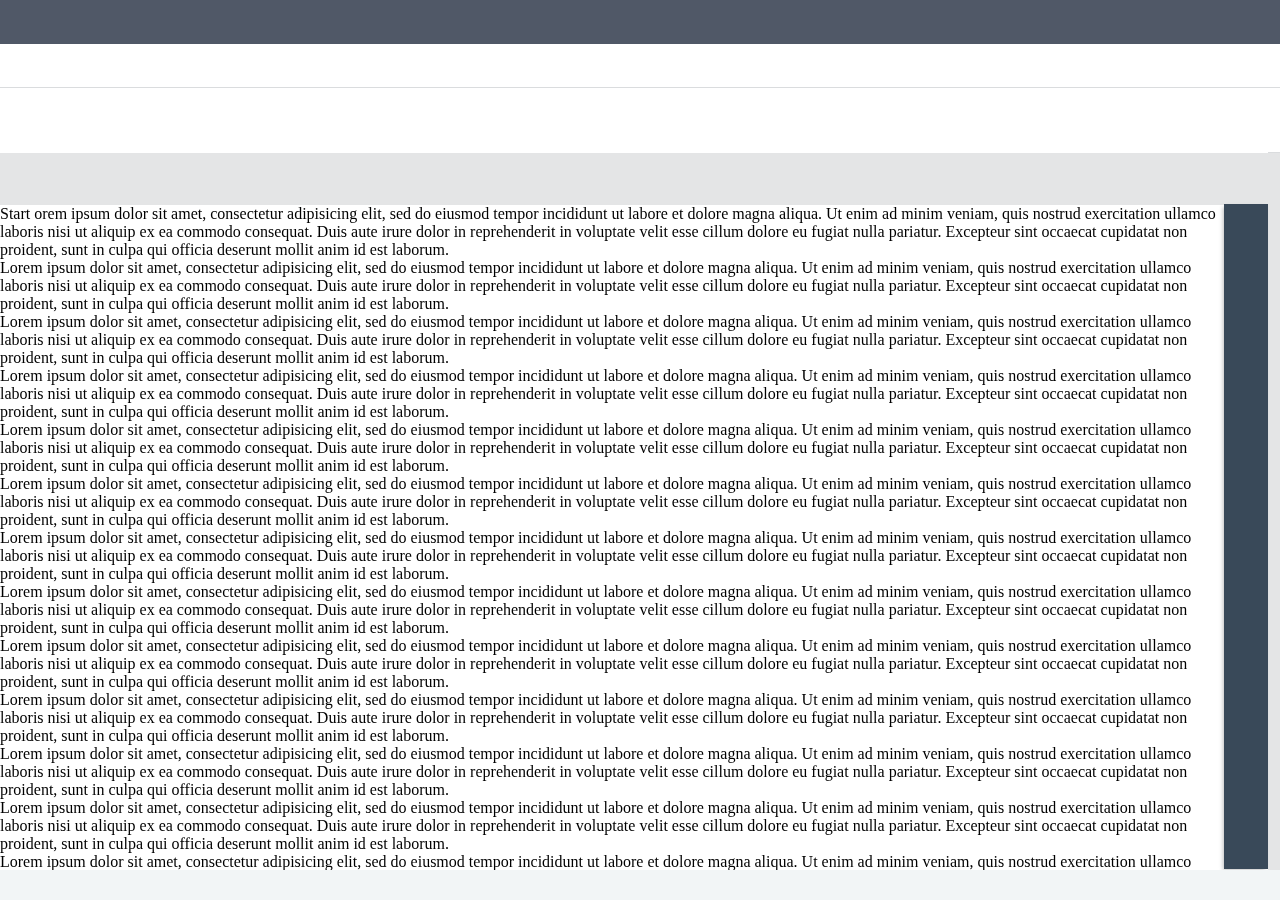
==== index.html @ 8e74d75f "Rename adsmanager.html to index.html" ====
<!DOCTYPE html>
<html lang="en">
<head>
  <meta charset="UTF-8">
  <meta name="viewport" content="width=device-width, initial-scale=1.0">
  <meta http-equiv="X-UA-Compatible" content="ie=edge">
  <title>Document</title>
  <link rel="stylesheet" href="./css/adsmanager.css">
</head>
<body>
  <!-- header 영역-->
  <div class="header">
    <div class="header-wrapper">
    </div>
  </div>
  <div class="header-block">
  </div>

  <!-- content - camaign 영역 -->
  <div class="content">
    <div class="campaign">

      <!-- campaign-header 영역 - fixed 됨 -->

      <div class="campaign-header-block">
        <!-- 여기서부터 fixed - 띄워짐 -->
        <div class="campaign-account-header">
          <div class="campaign-account-cta">
          </div>
          <div class="campaign-account-info">
          </div>
          <div class="campaign-account-menu">
          </div>
        </div>

      </div>


      <!-- scroll-bar가 나타나는 오른쪽 끝 세로로 긴 박스 영역 -->
      <div class="campaign-scroll-bg">
        <div class="campaign-scroll-bg-1"></div>
        <div class="campaign-scroll-bg-2"></div>
        <div class="campaign-scroll-bg-3"></div>
      </div>
      <!-- campaign-slide를 펼칠 수 있는 button들이 존재하는 박스 영역 -->
      <div class="campaign-slide-bg"></div>

      <!-- campaign-manage 영역 - scroll down data 담김 -->
      <div class="campaign-manage">
        <div class="campaign-manage-wrapper">
          <div class="campaign-manage-inner-top-block"></div>


          <p>Start orem ipsum dolor sit amet, consectetur adipisicing elit, sed do eiusmod tempor incididunt ut labore et dolore magna aliqua. Ut enim ad minim veniam, quis nostrud exercitation ullamco laboris nisi ut aliquip ex ea commodo consequat. Duis aute irure dolor in reprehenderit in voluptate velit esse cillum dolore eu fugiat nulla pariatur. Excepteur sint occaecat cupidatat non proident, sunt in culpa qui officia deserunt mollit anim id est laborum.</p>
          <p>Lorem ipsum dolor sit amet, consectetur adipisicing elit, sed do eiusmod tempor incididunt ut labore et dolore magna aliqua. Ut enim ad minim veniam, quis nostrud exercitation ullamco laboris nisi ut aliquip ex ea commodo consequat. Duis aute irure dolor in reprehenderit in voluptate velit esse cillum dolore eu fugiat nulla pariatur. Excepteur sint occaecat cupidatat non proident, sunt in culpa qui officia deserunt mollit anim id est laborum.</p>
          <p>Lorem ipsum dolor sit amet, consectetur adipisicing elit, sed do eiusmod tempor incididunt ut labore et dolore magna aliqua. Ut enim ad minim veniam, quis nostrud exercitation ullamco laboris nisi ut aliquip ex ea commodo consequat. Duis aute irure dolor in reprehenderit in voluptate velit esse cillum dolore eu fugiat nulla pariatur. Excepteur sint occaecat cupidatat non proident, sunt in culpa qui officia deserunt mollit anim id est laborum.</p>
          Lorem ipsum dolor sit amet, consectetur adipisicing elit, sed do eiusmod tempor incididunt ut labore et dolore magna aliqua. Ut enim ad minim veniam, quis nostrud exercitation ullamco laboris nisi ut aliquip ex ea commodo consequat. Duis aute irure dolor in reprehenderit in voluptate velit esse cillum dolore eu fugiat nulla pariatur. Excepteur sint occaecat cupidatat non proident, sunt in culpa qui officia deserunt mollit anim id est laborum.</p>
          <p>Lorem ipsum dolor sit amet, consectetur adipisicing elit, sed do eiusmod tempor incididunt ut labore et dolore magna aliqua. Ut enim ad minim veniam, quis nostrud exercitation ullamco laboris nisi ut aliquip ex ea commodo consequat. Duis aute irure dolor in reprehenderit in voluptate velit esse cillum dolore eu fugiat nulla pariatur. Excepteur sint occaecat cupidatat non proident, sunt in culpa qui officia deserunt mollit anim id est laborum.</p>
          <p>Lorem ipsum dolor sit amet, consectetur adipisicing elit, sed do eiusmod tempor incididunt ut labore et dolore magna aliqua. Ut enim ad minim veniam, quis nostrud exercitation ullamco laboris nisi ut aliquip ex ea commodo consequat. Duis aute irure dolor in reprehenderit in voluptate velit esse cillum dolore eu fugiat nulla pariatur. Excepteur sint occaecat cupidatat non proident, sunt in culpa qui officia deserunt mollit anim id est laborum.</p>
          <p>Lorem ipsum dolor sit amet, consectetur adipisicing elit, sed do eiusmod tempor incididunt ut labore et dolore magna aliqua. Ut enim ad minim veniam, quis nostrud exercitation ullamco laboris nisi ut aliquip ex ea commodo consequat. Duis aute irure dolor in reprehenderit in voluptate velit esse cillum dolore eu fugiat nulla pariatur. Excepteur sint occaecat cupidatat non proident, sunt in culpa qui officia deserunt mollit anim id est laborum.</p>
          Lorem ipsum dolor sit amet, consectetur adipisicing elit, sed do eiusmod tempor incididunt ut labore et dolore magna aliqua. Ut enim ad minim veniam, quis nostrud exercitation ullamco laboris nisi ut aliquip ex ea commodo consequat. Duis aute irure dolor in reprehenderit in voluptate velit esse cillum dolore eu fugiat nulla pariatur. Excepteur sint occaecat cupidatat non proident, sunt in culpa qui officia deserunt mollit anim id est laborum.</p>
          <p>Lorem ipsum dolor sit amet, consectetur adipisicing elit, sed do eiusmod tempor incididunt ut labore et dolore magna aliqua. Ut enim ad minim veniam, quis nostrud exercitation ullamco laboris nisi ut aliquip ex ea commodo consequat. Duis aute irure dolor in reprehenderit in voluptate velit esse cillum dolore eu fugiat nulla pariatur. Excepteur sint occaecat cupidatat non proident, sunt in culpa qui officia deserunt mollit anim id est laborum.</p>
          <p>Lorem ipsum dolor sit amet, consectetur adipisicing elit, sed do eiusmod tempor incididunt ut labore et dolore magna aliqua. Ut enim ad minim veniam, quis nostrud exercitation ullamco laboris nisi ut aliquip ex ea commodo consequat. Duis aute irure dolor in reprehenderit in voluptate velit esse cillum dolore eu fugiat nulla pariatur. Excepteur sint occaecat cupidatat non proident, sunt in culpa qui officia deserunt mollit anim id est laborum.</p>
          <p>Lorem ipsum dolor sit amet, consectetur adipisicing elit, sed do eiusmod tempor incididunt ut labore et dolore magna aliqua. Ut enim ad minim veniam, quis nostrud exercitation ullamco laboris nisi ut aliquip ex ea commodo consequat. Duis aute irure dolor in reprehenderit in voluptate velit esse cillum dolore eu fugiat nulla pariatur. Excepteur sint occaecat cupidatat non proident, sunt in culpa qui officia deserunt mollit anim id est laborum.</p>
          Lorem ipsum dolor sit amet, consectetur adipisicing elit, sed do eiusmod tempor incididunt ut labore et dolore magna aliqua. Ut enim ad minim veniam, quis nostrud exercitation ullamco laboris nisi ut aliquip ex ea commodo consequat. Duis aute irure dolor in reprehenderit in voluptate velit esse cillum dolore eu fugiat nulla pariatur. Excepteur sint occaecat cupidatat non proident, sunt in culpa qui officia deserunt mollit anim id est laborum.</p>
          <p>Lorem ipsum dolor sit amet, consectetur adipisicing elit, sed do eiusmod tempor incididunt ut labore et dolore magna aliqua. Ut enim ad minim veniam, quis nostrud exercitation ullamco laboris nisi ut aliquip ex ea commodo consequat. Duis aute irure dolor in reprehenderit in voluptate velit esse cillum dolore eu fugiat nulla pariatur. Excepteur sint occaecat cupidatat non proident, sunt in culpa qui officia deserunt mollit anim id est laborum.</p>
          <p>Lorem ipsum dolor sit amet, consectetur adipisicing elit, sed do eiusmod tempor incididunt ut labore et dolore magna aliqua. Ut enim ad minim veniam, quis nostrud exercitation ullamco laboris nisi ut aliquip ex ea commodo consequat. Duis aute irure dolor in reprehenderit in voluptate velit esse cillum dolore eu fugiat nulla pariatur. Excepteur sint occaecat cupidatat non proident, sunt in culpa qui officia deserunt mollit anim id est laborum.</p>
          <p>Lorem ipsum dolor sit amet, consectetur adipisicing elit, sed do eiusmod tempor incididunt ut labore et dolore magna aliqua. Ut enim ad minim veniam, quis nostrud exercitation ullamco laboris nisi ut aliquip ex ea commodo consequat. Duis aute irure dolor in reprehenderit in voluptate velit esse cillum dolore eu fugiat nulla pariatur. Excepteur sint occaecat cupidatat non proident, sunt in culpa qui officia deserunt mollit anim id est laborum.</p>
          Lorem ipsum dolor sit amet, consectetur adipisicing elit, sed do eiusmod tempor incididunt ut labore et dolore magna aliqua. Ut enim ad minim veniam, quis nostrud exercitation ullamco laboris nisi ut aliquip ex ea commodo consequat. Duis aute irure dolor in reprehenderit in voluptate velit esse cillum dolore eu fugiat nulla pariatur. Excepteur sint occaecat cupidatat non proident, sunt in culpa qui officia deserunt mollit anim id est laborum.</p>
          <p>Lorem ipsum dolor sit amet, consectetur adipisicing elit, sed do eiusmod tempor incididunt ut labore et dolore magna aliqua. Ut enim ad minim veniam, quis nostrud exercitation ullamco laboris nisi ut aliquip ex ea commodo consequat. Duis aute irure dolor in reprehenderit in voluptate velit esse cillum dolore eu fugiat nulla pariatur. Excepteur sint occaecat cupidatat non proident, sunt in culpa qui officia deserunt mollit anim id est laborum.</p>
          <p>Lorem ipsum dolor sit amet, consectetur adipisicing elit, sed do eiusmod tempor incididunt ut labore et dolore magna aliqua. Ut enim ad minim veniam, quis nostrud exercitation ullamco laboris nisi ut aliquip ex ea commodo consequat. Duis aute irure dolor in reprehenderit in voluptate velit esse cillum dolore eu fugiat nulla pariatur. Excepteur sint occaecat cupidatat non proident, sunt in culpa qui officia deserunt mollit anim id est laborum.</p>
          Lorem ipsum dolor sit amet, consectetur adipisicing elit, sed do eiusmod tempor incididunt ut labore et dolore magna aliqua. Ut enim ad minim veniam, quis nostrud exercitation ullamco laboris nisi ut aliquip ex ea commodo consequat. Duis aute irure dolor in reprehenderit in voluptate velit esse cillum dolore eu fugiat nulla pariatur. Excepteur sint occaecat cupidatat non proident, sunt in culpa qui officia deserunt mollit anim id est laborum.</p>
          <p>Lorem ipsum dolor sit amet, consectetur adipisicing elit, sed do eiusmod tempor incididunt ut labore et dolore magna aliqua. Ut enim ad minim veniam, quis nostrud exercitation ullamco laboris nisi ut aliquip ex ea commodo consequat. Duis aute irure dolor in reprehenderit in voluptate velit esse cillum dolore eu fugiat nulla pariatur. Excepteur sint occaecat cupidatat non proident, sunt in culpa qui officia deserunt mollit anim id est laborum.</p>
          <p>Lorem ipsum dolor sit amet, consectetur adipisicing elit, sed do eiusmod tempor incididunt ut labore et dolore magna aliqua. Ut enim ad minim veniam, quis nostrud exercitation ullamco laboris nisi ut aliquip ex ea commodo consequat. Duis aute irure dolor in reprehenderit in voluptate velit esse cillum dolore eu fugiat nulla pariatur. Excepteur sint occaecat cupidatat non proident, sunt in culpa qui officia deserunt mollit anim id est laborum.</p>
          <p>Lorem ipsum dolor sit amet, consectetur adipisicing elit, sed do eiusmod tempor incididunt ut labore et dolore magna aliqua. Ut enim ad minim veniam, quis nostrud exercitation ullamco laboris nisi ut aliquip ex ea commodo consequat. Duis aute irure dolor in reprehenderit in voluptate velit esse cillum dolore eu fugiat nulla pariatur. Excepteur sint occaecat cupidatat non proident, sunt in culpa qui officia deserunt mollit anim id est laborum.</p>
          Lorem ipsum dolor sit amet, consectetur adipisicing elit, sed do eiusmod tempor incididunt ut labore et dolore magna aliqua. Ut enim ad minim veniam, quis nostrud exercitation ullamco laboris nisi ut aliquip ex ea commodo consequat. Duis aute irure dolor in reprehenderit in voluptate velit esse cillum dolore eu fugiat nulla pariatur. Excepteur sint occaecat cupidatat non proident, sunt in culpa qui officia deserunt mollit anim id est laborum.</p>
          <p>Lorem ipsum dolor sit amet, consectetur adipisicing elit, sed do eiusmod tempor incididunt ut labore et dolore magna aliqua. Ut enim ad minim veniam, quis nostrud exercitation ullamco laboris nisi ut aliquip ex ea commodo consequat. Duis aute irure dolor in reprehenderit in voluptate velit esse cillum dolore eu fugiat nulla pariatur. Excepteur sint occaecat cupidatat non proident, sunt in culpa qui officia deserunt mollit anim id est laborum.</p>
          <p>Lorem ipsum dolor sit amet, consectetur adipisicing elit, sed do eiusmod tempor incididunt ut labore et dolore magna aliqua. Ut enim ad minim veniam, quis nostrud exercitation ullamco laboris nisi ut aliquip ex ea commodo consequat. Duis aute irure dolor in reprehenderit in voluptate velit esse cillum dolore eu fugiat nulla pariatur. Excepteur sint occaecat cupidatat non proident, sunt in culpa qui officia deserunt mollit anim id est laborum.</p>
          Lorem ipsum dolor sit amet, consectetur adipisicing elit, sed do eiusmod tempor incididunt ut labore et dolore magna aliqua. Ut enim ad minim veniam, quis nostrud exercitation ullamco laboris nisi ut aliquip ex ea commodo consequat. Duis aute irure dolor in reprehenderit in voluptate velit esse cillum dolore eu fugiat nulla pariatur. Excepteur sint occaecat cupidatat non proident, sunt in culpa qui officia deserunt mollit anim id est laborum.</p>
          <p>Lorem ipsum dolor sit amet, consectetur adipisicing elit, sed do eiusmod tempor incididunt ut labore et dolore magna aliqua. Ut enim ad minim veniam, quis nostrud exercitation ullamco laboris nisi ut aliquip ex ea commodo consequat. Duis aute irure dolor in reprehenderit in voluptate velit esse cillum dolore eu fugiat nulla pariatur. Excepteur sint occaecat cupidatat non proident, sunt in culpa qui officia deserunt mollit anim id est laborum.</p>
          <p>Lorem ipsum dolor sit amet, consectetur adipisicing elit, sed do eiusmod tempor incididunt ut labore et dolore magna aliqua. Ut enim ad minim veniam, quis nostrud exercitation ullamco laboris nisi ut aliquip ex ea commodo consequat. Duis aute irure dolor in reprehenderit in voluptate velit esse cillum dolore eu fugiat nulla pariatur. Excepteur sint occaecat cupidatat non proident, sunt in culpa qui officia deserunt mollit anim id est laborum.</p>
          <p>Lorem ipsum dolor sit amet, consectetur adipisicing elit, sed do eiusmod tempor incididunt ut labore et dolore magna aliqua. Ut enim ad minim veniam, quis nostrud exercitation ullamco laboris nisi ut aliquip ex ea commodo consequat. Duis aute irure dolor in reprehenderit in voluptate velit esse cillum dolore eu fugiat nulla pariatur. Excepteur sint occaecat cupidatat non proident, sunt in culpa qui officia deserunt mollit anim id est laborum.</p>
          Lorem ipsum dolor sit amet, consectetur adipisicing elit, sed do eiusmod tempor incididunt ut labore et dolore magna aliqua. Ut enim ad minim veniam, quis nostrud exercitation ullamco laboris nisi ut aliquip ex ea commodo consequat. Duis aute irure dolor in reprehenderit in voluptate velit esse cillum dolore eu fugiat nulla pariatur. Excepteur sint occaecat cupidatat non proident, sunt in culpa qui officia deserunt mollit anim id est laborum.</p>
        </div>
      </div>




    </div>



  </div>


  <!-- footer 영역 -->
  <div class="footer-block">
  </div>
  <div class="footer">
  </div>


</body>
</html>
---- css/adsmanager.css ----
@charset "UTF-8";
/*모든 요소에 기본값 설정*/
* {
  box-sizing: border-box;
  padding: 0;
  margin: 0;
}

/*child가 float인 경우 parent의 영역을 잡아주기*/
.clearfix::after {
  content: "";
  display: block;
  clear: both;
  height: 0;
}

/*밑에 child들에 %를 활용하기 위해서 브라우저 크기로 맞춤*/
html, body {
  height: 100%;
}

/*header 영역*/
/*header fixed된, 보이는 부분*/
.header {
  position: fixed;
  top: 0;
  width: 100%;
  height: 44px;
  background-color: #505867;
  /*header 위의 element들 감싸는 wrapper*/
}

.header > .header-wrapper {
  width: 100%;
  height: 100%;
}

/*header block 영역 차지용*/
.header-block {
  height: 44px;
}

/*content 영역*/
.content {
  width: 100%;
  height: calc(100% - (44px + 30px));
  /*campaign 영역*/
}

.content > .campaign {
  width: 100%;
  height: 100%;
  /*campaign header 영역*/
  /*fixed됨 scroll-bar가 나타나는 오른쪽 끝 세로로 긴 박스 영역*/
  /*fixed됨 campaign-slide를 펼칠 수 있는 button들이 존재하는 박스 영역*/
  /*campaign manage 영역 - scroll down data가 담김*/
}

.content > .campaign > .campaign-header-block {
  /*campaign-header-1, fixed된 보이는 부분*/
}

.content > .campaign > .campaign-header-block > .campaign-account-header {
  position: fixed;
  top: 43.5px;
  width: calc(100% - 12px);
  height: 160px;
}

.content > .campaign > .campaign-header-block > .campaign-account-header > .campaign-account-cta {
  width: 100%;
  height: 44px;
  background: #fff;
  border-bottom: solid 1px #dadcde;
}

.content > .campaign > .campaign-header-block > .campaign-account-header > .campaign-account-info {
  width: 100%;
  height: 65px;
  background: #fff;
}

.content > .campaign > .campaign-header-block > .campaign-account-header > .campaign-account-menu {
  width: 100%;
  height: 52px;
  background: #e4e5e6;
}

.content > .campaign > .campaign-scroll-bg {
  position: fixed;
  z-index: -1;
  /*스크롤 바 보이게 하기 위해서 한차원 아래로 또는 opacity로!*/
  right: 0px;
  width: 12px;
  height: calc(100% - (30px + 43px));
  /*전체 container의 크기에서 header, footer의 height 제거*/
  background: #e4e5e6;
}

.content > .campaign > .campaign-scroll-bg > .campaign-scroll-bg-1 {
  background: white;
  height: 44px;
  border-bottom: 1px solid #dadcde;
}

.content > .campaign > .campaign-scroll-bg > .campaign-scroll-bg-2 {
  background: white;
  height: 65px;
  border-bottom: 1px solid #dadcde;
}

.content > .campaign > .campaign-scroll-bg > .campaign-scroll-bg-1 {
  background: white;
  height: 44px;
  border-bottom: 1px solid #dadcde;
}

.content > .campaign > .campaign-slide-bg {
  position: fixed;
  top: 204px;
  /*45 + 44 + 65 + 52 -fixed위 모든 height합 빼준 것*/
  right: 12px;
  /*campaign-scroll-bg만큼 오른쪽에서 이동*/
  width: 44px;
  height: calc(100% - (44px + 65px + 52px + 44px + 30px));
  background-color: #394959;
  box-shadow: -2px 2px 4px -1px rgba(0, 0, 0, 0.25);
}

.content > .campaign > .campaign-manage {
  width: 100%;
  height: 100%;
  overflow: auto;
  /*컨텐츠가 넘어가지 않으면, 스크롤 생성 X, 넘어가면 스크롤 생성*/
  /*campaign-manage-wrapper 영역 - 우측 scroll down bar를 제외한 영역 */
}

.content > .campaign > .campaign-manage > .campaign-manage-wrapper {
  width: calc(100% - (12px + 44px));
  /*우측 scroll down bar + scroll slide bg를 제외한 영역 */
  /* campaign-manage-wrapper 쪽에서 위에 차지하는 default 영역*/
}

.content > .campaign > .campaign-manage > .campaign-manage-wrapper > .campaign-manage-inner-top-block {
  width: 100%;
  height: calc(44px + 65px + 52px);
}

/*footer 영역*/
.footer {
  z-index: 1;
  position: fixed;
  bottom: 0;
  width: 100%;
  height: 30px;
  background-color: #f2f5f6;
}

.footer-block {
  height: 30px;
}
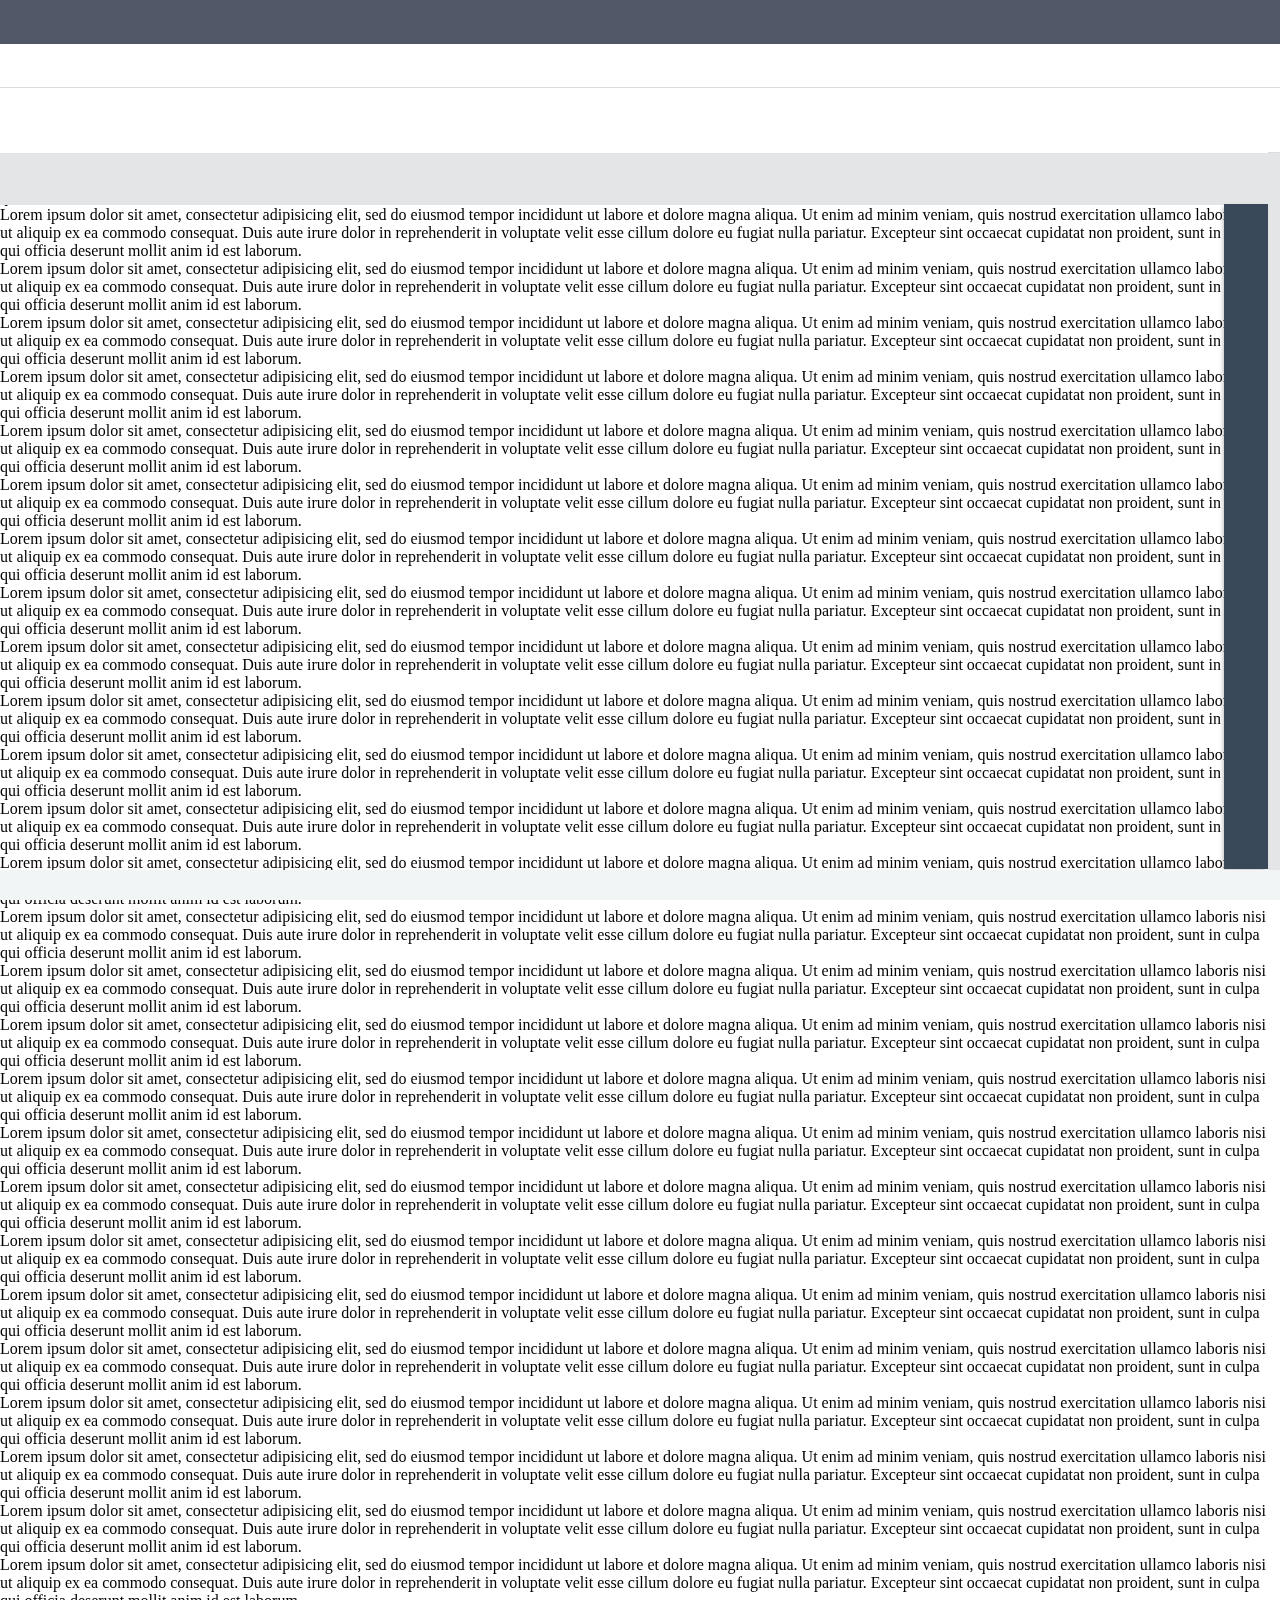
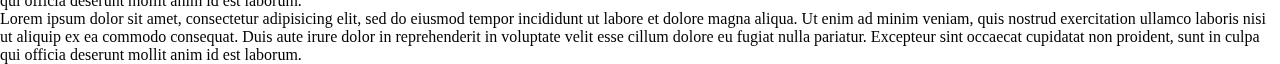
==== commit 3c96a83a: "Update index.html" ====
--- a/index.html
+++ b/index.html
@@ -46,12 +46,10 @@
       <div class="campaign-slide-bg"></div>
 
       <!-- campaign-manage 영역 - scroll down data 담김 -->
-      <div class="campaign-manage">
-        <div class="campaign-manage-wrapper">
-          <div class="campaign-manage-inner-top-block"></div>
+      
 
-
-          <p>Start orem ipsum dolor sit amet, consectetur adipisicing elit, sed do eiusmod tempor incididunt ut labore et dolore magna aliqua. Ut enim ad minim veniam, quis nostrud exercitation ullamco laboris nisi ut aliquip ex ea commodo consequat. Duis aute irure dolor in reprehenderit in voluptate velit esse cillum dolore eu fugiat nulla pariatur. Excepteur sint occaecat cupidatat non proident, sunt in culpa qui officia deserunt mollit anim id est laborum.</p>
+     <div class="campaign-manage-inner-top-block"></div>
+      <p>Start orem ipsum dolor sit amet, consectetur adipisicing elit, sed do eiusmod tempor incididunt ut labore et dolore magna aliqua. Ut enim ad minim veniam, quis nostrud exercitation ullamco laboris nisi ut aliquip ex ea commodo consequat. Duis aute irure dolor in reprehenderit in voluptate velit esse cillum dolore eu fugiat nulla pariatur. Excepteur sint occaecat cupidatat non proident, sunt in culpa qui officia deserunt mollit anim id est laborum.</p>
           <p>Lorem ipsum dolor sit amet, consectetur adipisicing elit, sed do eiusmod tempor incididunt ut labore et dolore magna aliqua. Ut enim ad minim veniam, quis nostrud exercitation ullamco laboris nisi ut aliquip ex ea commodo consequat. Duis aute irure dolor in reprehenderit in voluptate velit esse cillum dolore eu fugiat nulla pariatur. Excepteur sint occaecat cupidatat non proident, sunt in culpa qui officia deserunt mollit anim id est laborum.</p>
           <p>Lorem ipsum dolor sit amet, consectetur adipisicing elit, sed do eiusmod tempor incididunt ut labore et dolore magna aliqua. Ut enim ad minim veniam, quis nostrud exercitation ullamco laboris nisi ut aliquip ex ea commodo consequat. Duis aute irure dolor in reprehenderit in voluptate velit esse cillum dolore eu fugiat nulla pariatur. Excepteur sint occaecat cupidatat non proident, sunt in culpa qui officia deserunt mollit anim id est laborum.</p>
           Lorem ipsum dolor sit amet, consectetur adipisicing elit, sed do eiusmod tempor incididunt ut labore et dolore magna aliqua. Ut enim ad minim veniam, quis nostrud exercitation ullamco laboris nisi ut aliquip ex ea commodo consequat. Duis aute irure dolor in reprehenderit in voluptate velit esse cillum dolore eu fugiat nulla pariatur. Excepteur sint occaecat cupidatat non proident, sunt in culpa qui officia deserunt mollit anim id est laborum.</p>
@@ -81,8 +79,8 @@
           <p>Lorem ipsum dolor sit amet, consectetur adipisicing elit, sed do eiusmod tempor incididunt ut labore et dolore magna aliqua. Ut enim ad minim veniam, quis nostrud exercitation ullamco laboris nisi ut aliquip ex ea commodo consequat. Duis aute irure dolor in reprehenderit in voluptate velit esse cillum dolore eu fugiat nulla pariatur. Excepteur sint occaecat cupidatat non proident, sunt in culpa qui officia deserunt mollit anim id est laborum.</p>
           <p>Lorem ipsum dolor sit amet, consectetur adipisicing elit, sed do eiusmod tempor incididunt ut labore et dolore magna aliqua. Ut enim ad minim veniam, quis nostrud exercitation ullamco laboris nisi ut aliquip ex ea commodo consequat. Duis aute irure dolor in reprehenderit in voluptate velit esse cillum dolore eu fugiat nulla pariatur. Excepteur sint occaecat cupidatat non proident, sunt in culpa qui officia deserunt mollit anim id est laborum.</p>
           Lorem ipsum dolor sit amet, consectetur adipisicing elit, sed do eiusmod tempor incididunt ut labore et dolore magna aliqua. Ut enim ad minim veniam, quis nostrud exercitation ullamco laboris nisi ut aliquip ex ea commodo consequat. Duis aute irure dolor in reprehenderit in voluptate velit esse cillum dolore eu fugiat nulla pariatur. Excepteur sint occaecat cupidatat non proident, sunt in culpa qui officia deserunt mollit anim id est laborum.</p>
-        </div>
-      </div>
+       
+      
 
 
 
@@ -97,6 +95,7 @@
   <!-- footer 영역 -->
   <div class="footer-block">
   </div>
+
   <div class="footer">
   </div>
 
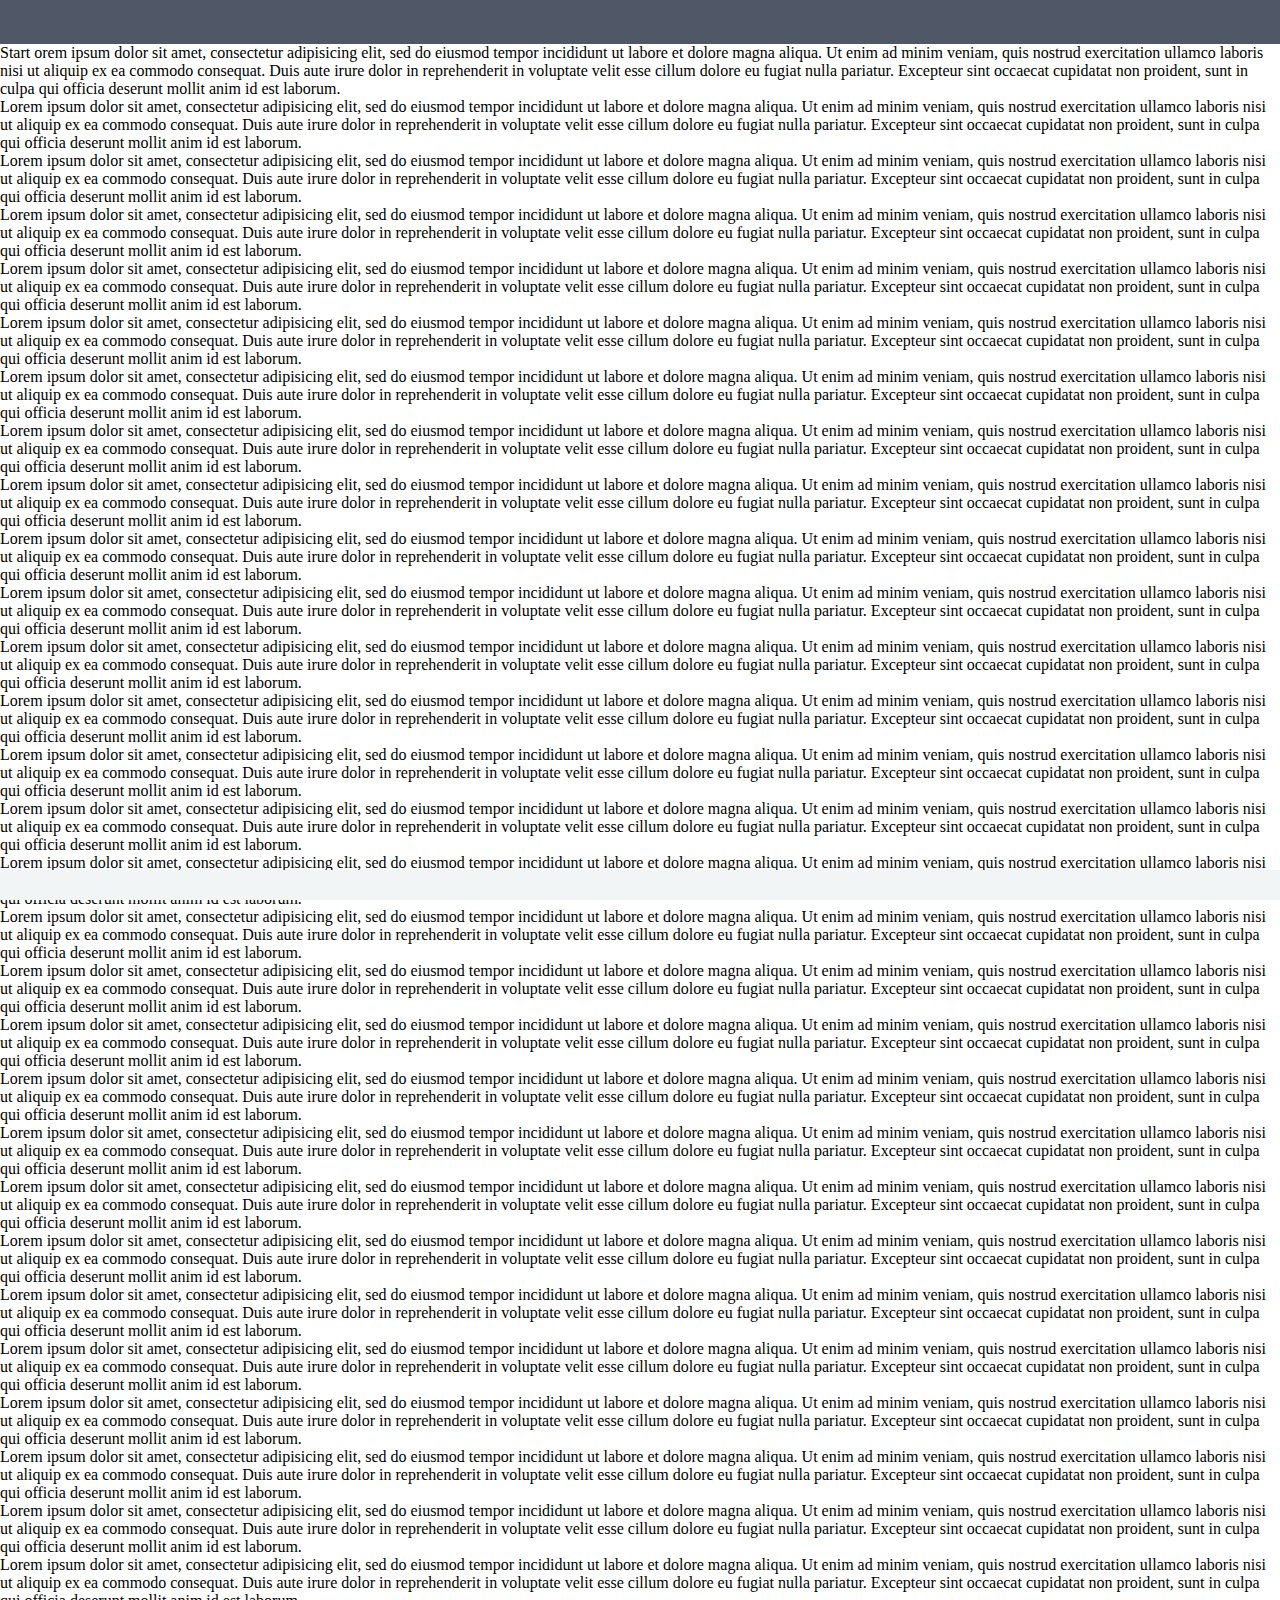
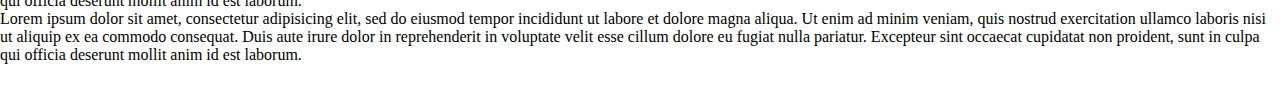
==== commit 9b76e9c5: "Update index.html" ====
--- a/index.html
+++ b/index.html
@@ -13,43 +13,18 @@
     <div class="header-wrapper">
     </div>
   </div>
+
   <div class="header-block">
+<h1>Admanager</h1>
   </div>
 
-  <!-- content - camaign 영역 -->
-  <div class="content">
-    <div class="campaign">
-
-      <!-- campaign-header 영역 - fixed 됨 -->
-
-      <div class="campaign-header-block">
-        <!-- 여기서부터 fixed - 띄워짐 -->
-        <div class="campaign-account-header">
-          <div class="campaign-account-cta">
-          </div>
-          <div class="campaign-account-info">
-          </div>
-          <div class="campaign-account-menu">
-          </div>
-        </div>
-
-      </div>
 
 
-      <!-- scroll-bar가 나타나는 오른쪽 끝 세로로 긴 박스 영역 -->
-      <div class="campaign-scroll-bg">
-        <div class="campaign-scroll-bg-1"></div>
-        <div class="campaign-scroll-bg-2"></div>
-        <div class="campaign-scroll-bg-3"></div>
-      </div>
-      <!-- campaign-slide를 펼칠 수 있는 button들이 존재하는 박스 영역 -->
-      <div class="campaign-slide-bg"></div>
 
-      <!-- campaign-manage 영역 - scroll down data 담김 -->
       
+     
 
-     <div class="campaign-manage-inner-top-block"></div>
-      <p>Start orem ipsum dolor sit amet, consectetur adipisicing elit, sed do eiusmod tempor incididunt ut labore et dolore magna aliqua. Ut enim ad minim veniam, quis nostrud exercitation ullamco laboris nisi ut aliquip ex ea commodo consequat. Duis aute irure dolor in reprehenderit in voluptate velit esse cillum dolore eu fugiat nulla pariatur. Excepteur sint occaecat cupidatat non proident, sunt in culpa qui officia deserunt mollit anim id est laborum.</p>
+          <p>Start orem ipsum dolor sit amet, consectetur adipisicing elit, sed do eiusmod tempor incididunt ut labore et dolore magna aliqua. Ut enim ad minim veniam, quis nostrud exercitation ullamco laboris nisi ut aliquip ex ea commodo consequat. Duis aute irure dolor in reprehenderit in voluptate velit esse cillum dolore eu fugiat nulla pariatur. Excepteur sint occaecat cupidatat non proident, sunt in culpa qui officia deserunt mollit anim id est laborum.</p>
           <p>Lorem ipsum dolor sit amet, consectetur adipisicing elit, sed do eiusmod tempor incididunt ut labore et dolore magna aliqua. Ut enim ad minim veniam, quis nostrud exercitation ullamco laboris nisi ut aliquip ex ea commodo consequat. Duis aute irure dolor in reprehenderit in voluptate velit esse cillum dolore eu fugiat nulla pariatur. Excepteur sint occaecat cupidatat non proident, sunt in culpa qui officia deserunt mollit anim id est laborum.</p>
           <p>Lorem ipsum dolor sit amet, consectetur adipisicing elit, sed do eiusmod tempor incididunt ut labore et dolore magna aliqua. Ut enim ad minim veniam, quis nostrud exercitation ullamco laboris nisi ut aliquip ex ea commodo consequat. Duis aute irure dolor in reprehenderit in voluptate velit esse cillum dolore eu fugiat nulla pariatur. Excepteur sint occaecat cupidatat non proident, sunt in culpa qui officia deserunt mollit anim id est laborum.</p>
           Lorem ipsum dolor sit amet, consectetur adipisicing elit, sed do eiusmod tempor incididunt ut labore et dolore magna aliqua. Ut enim ad minim veniam, quis nostrud exercitation ullamco laboris nisi ut aliquip ex ea commodo consequat. Duis aute irure dolor in reprehenderit in voluptate velit esse cillum dolore eu fugiat nulla pariatur. Excepteur sint occaecat cupidatat non proident, sunt in culpa qui officia deserunt mollit anim id est laborum.</p>
@@ -85,14 +60,11 @@
 
 
 
-    </div>
-
-
-
-  </div>
+    
 
 
   <!-- footer 영역 -->
+
   <div class="footer-block">
   </div>
 
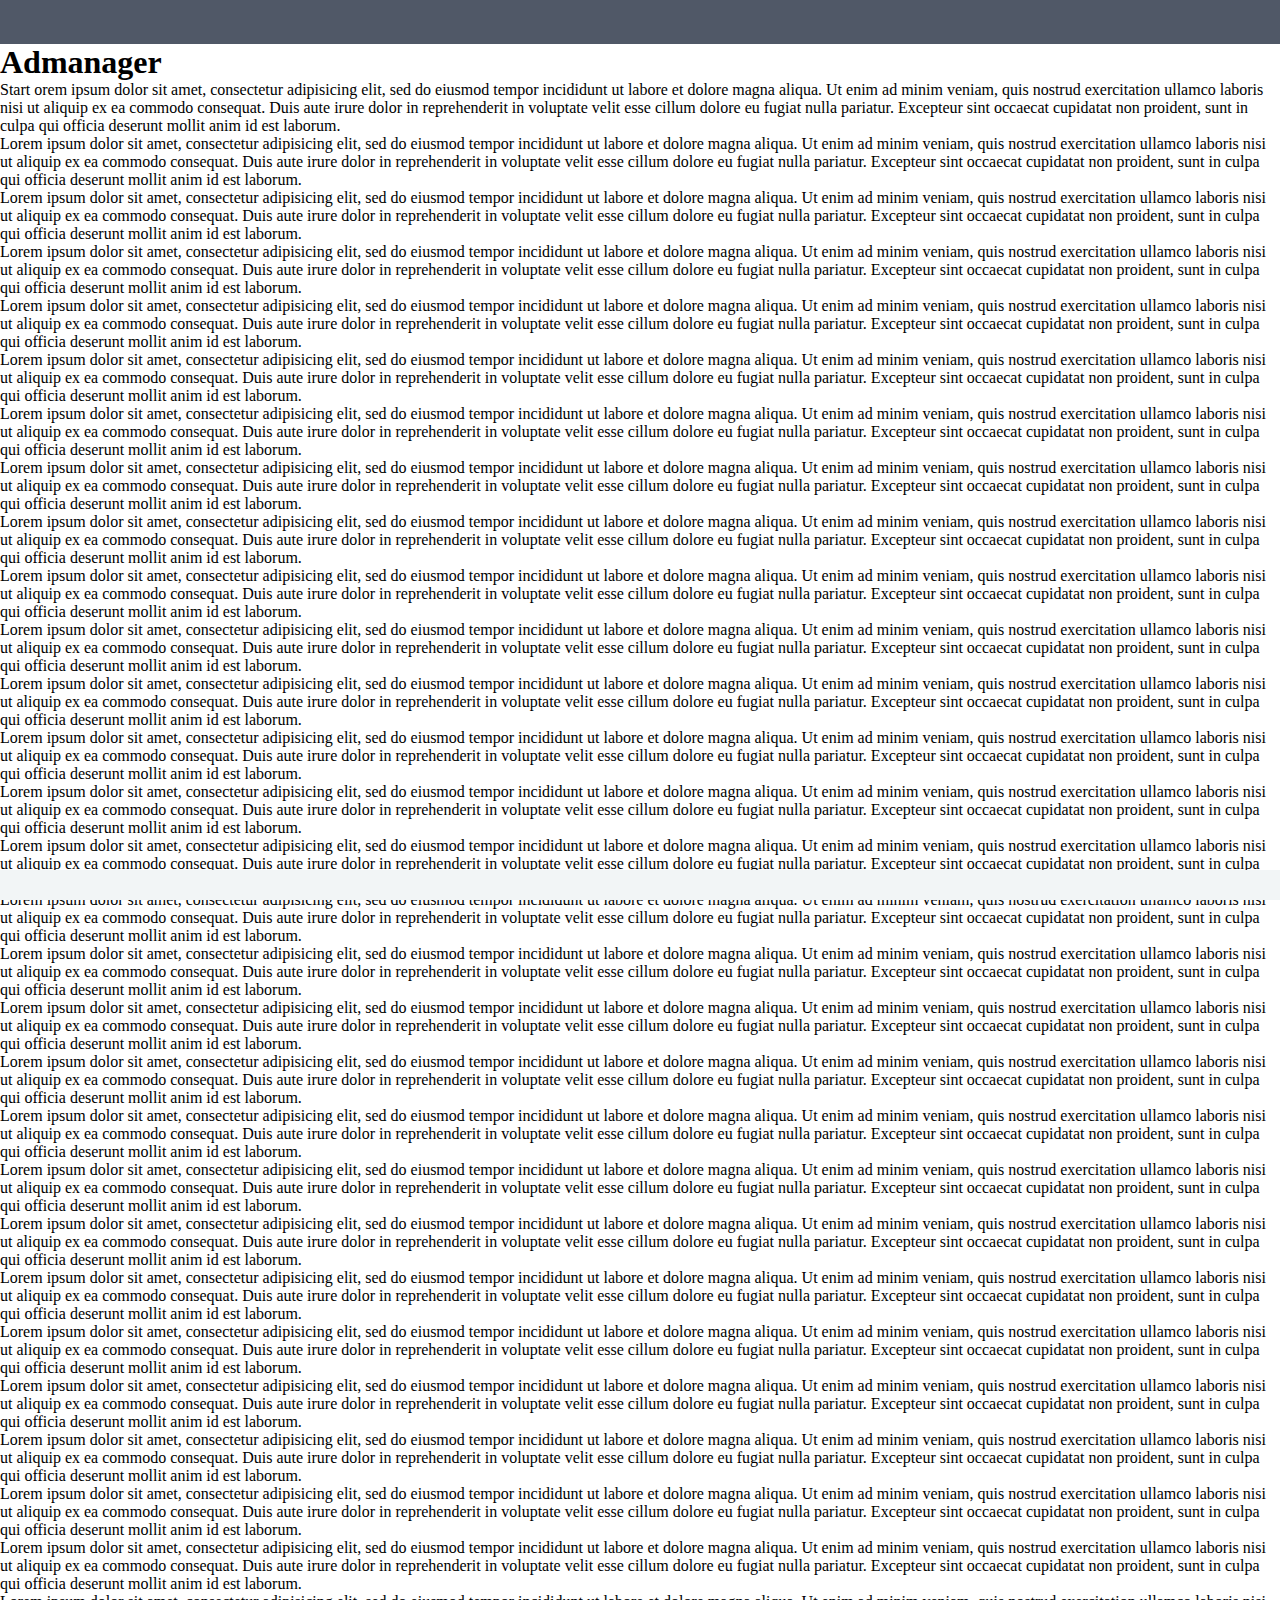
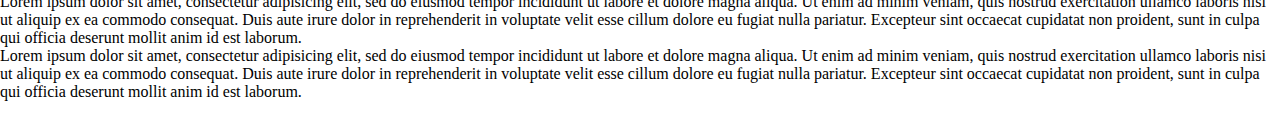
==== commit c434114c: "Update index.html" ====
--- a/index.html
+++ b/index.html
@@ -15,10 +15,9 @@
   </div>
 
   <div class="header-block">
-<h1>Admanager</h1>
-  </div>
 
-
+  </div> 
+  <h1>Admanager</h1>
 
 
       
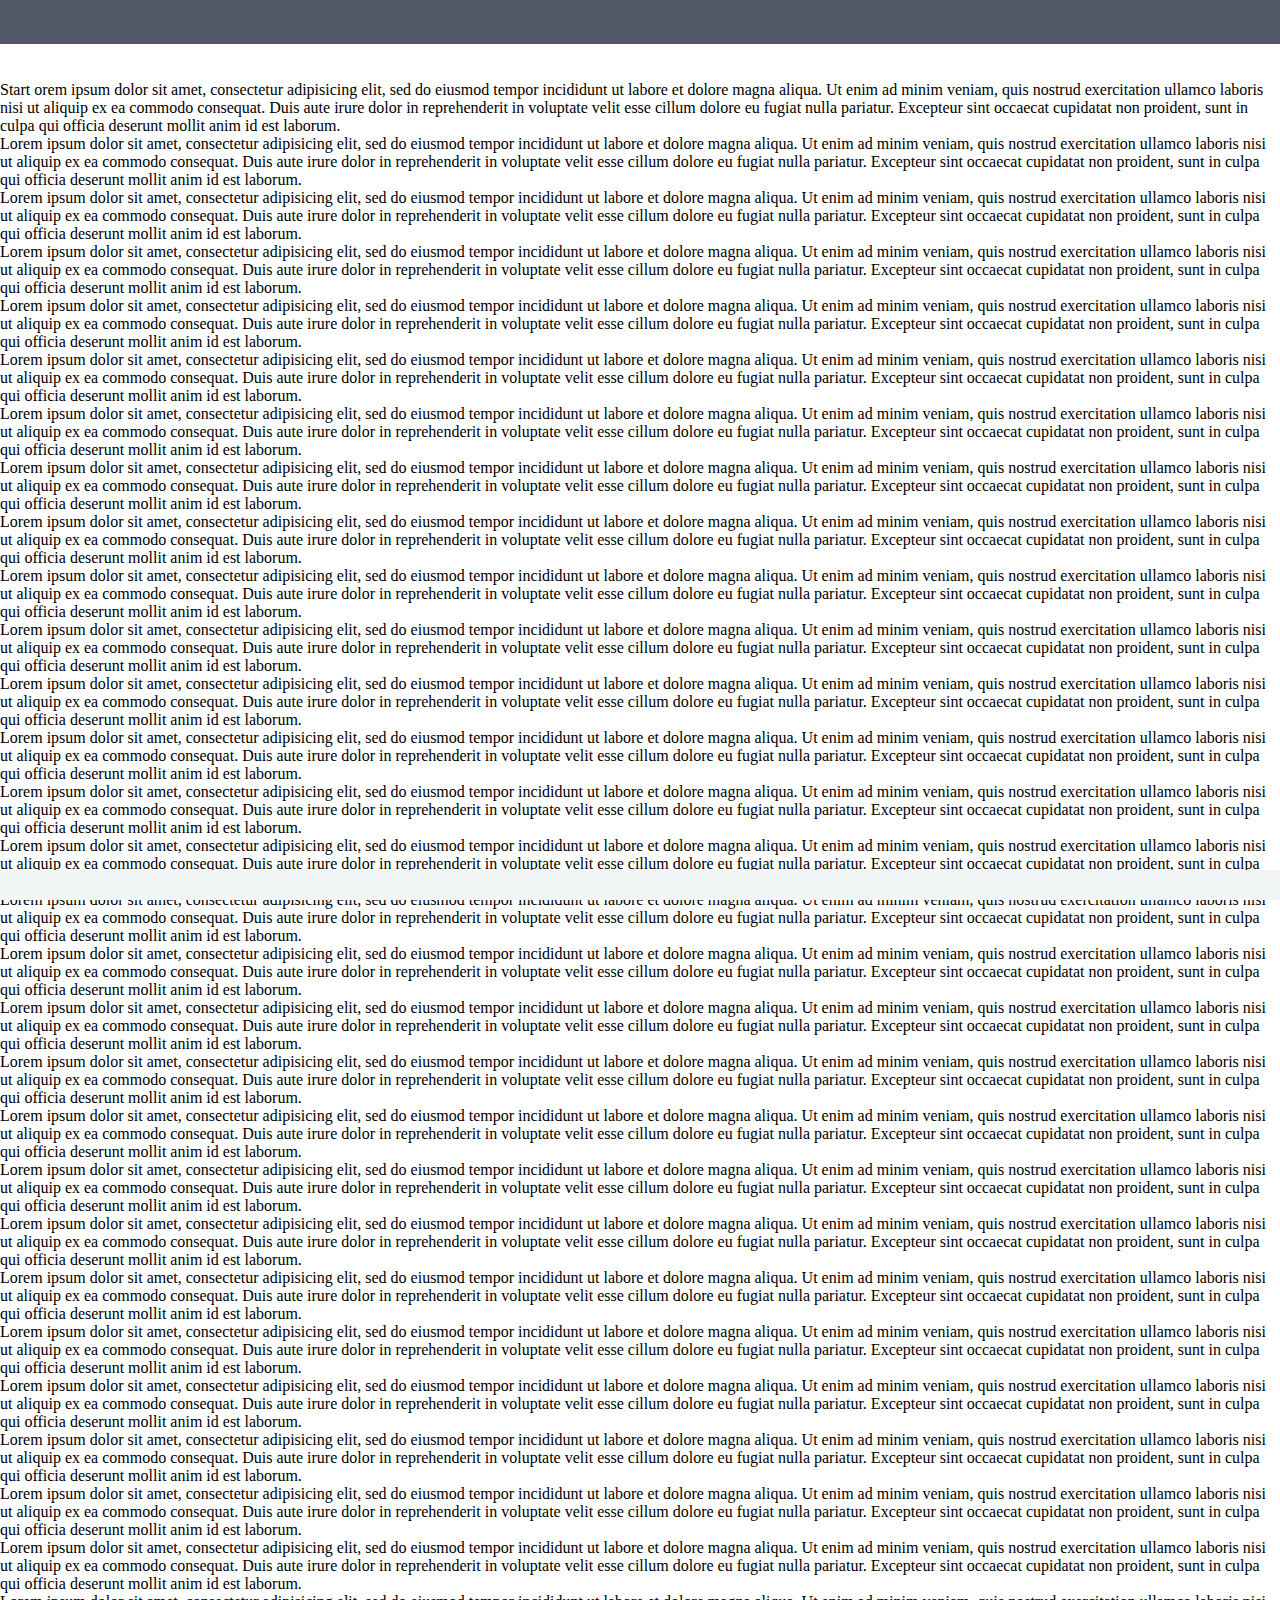
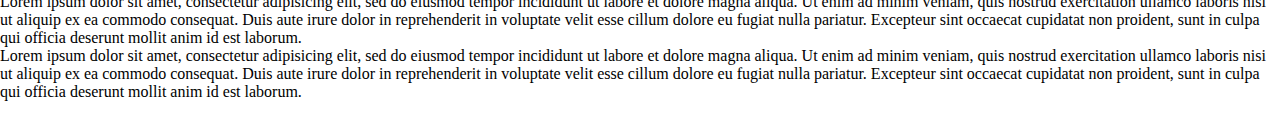
==== commit 0ce76cd8: "Update index.html" ====
--- a/index.html
+++ b/index.html
@@ -4,8 +4,10 @@
   <meta charset="UTF-8">
   <meta name="viewport" content="width=device-width, initial-scale=1.0">
   <meta http-equiv="X-UA-Compatible" content="ie=edge">
-  <title>Document</title>
+  <title>Admanager App</title>
   <link rel="stylesheet" href="./css/adsmanager.css">
+  <link rel="stylesheet" href="./css/style.css">
+
 </head>
 <body>
   <!-- header 영역-->
@@ -14,10 +16,12 @@
     </div>
   </div>
 
+  <h1>Admanager</h1>
+
   <div class="header-block">
 
   </div> 
-  <h1>Admanager</h1>
+  
 
 
       
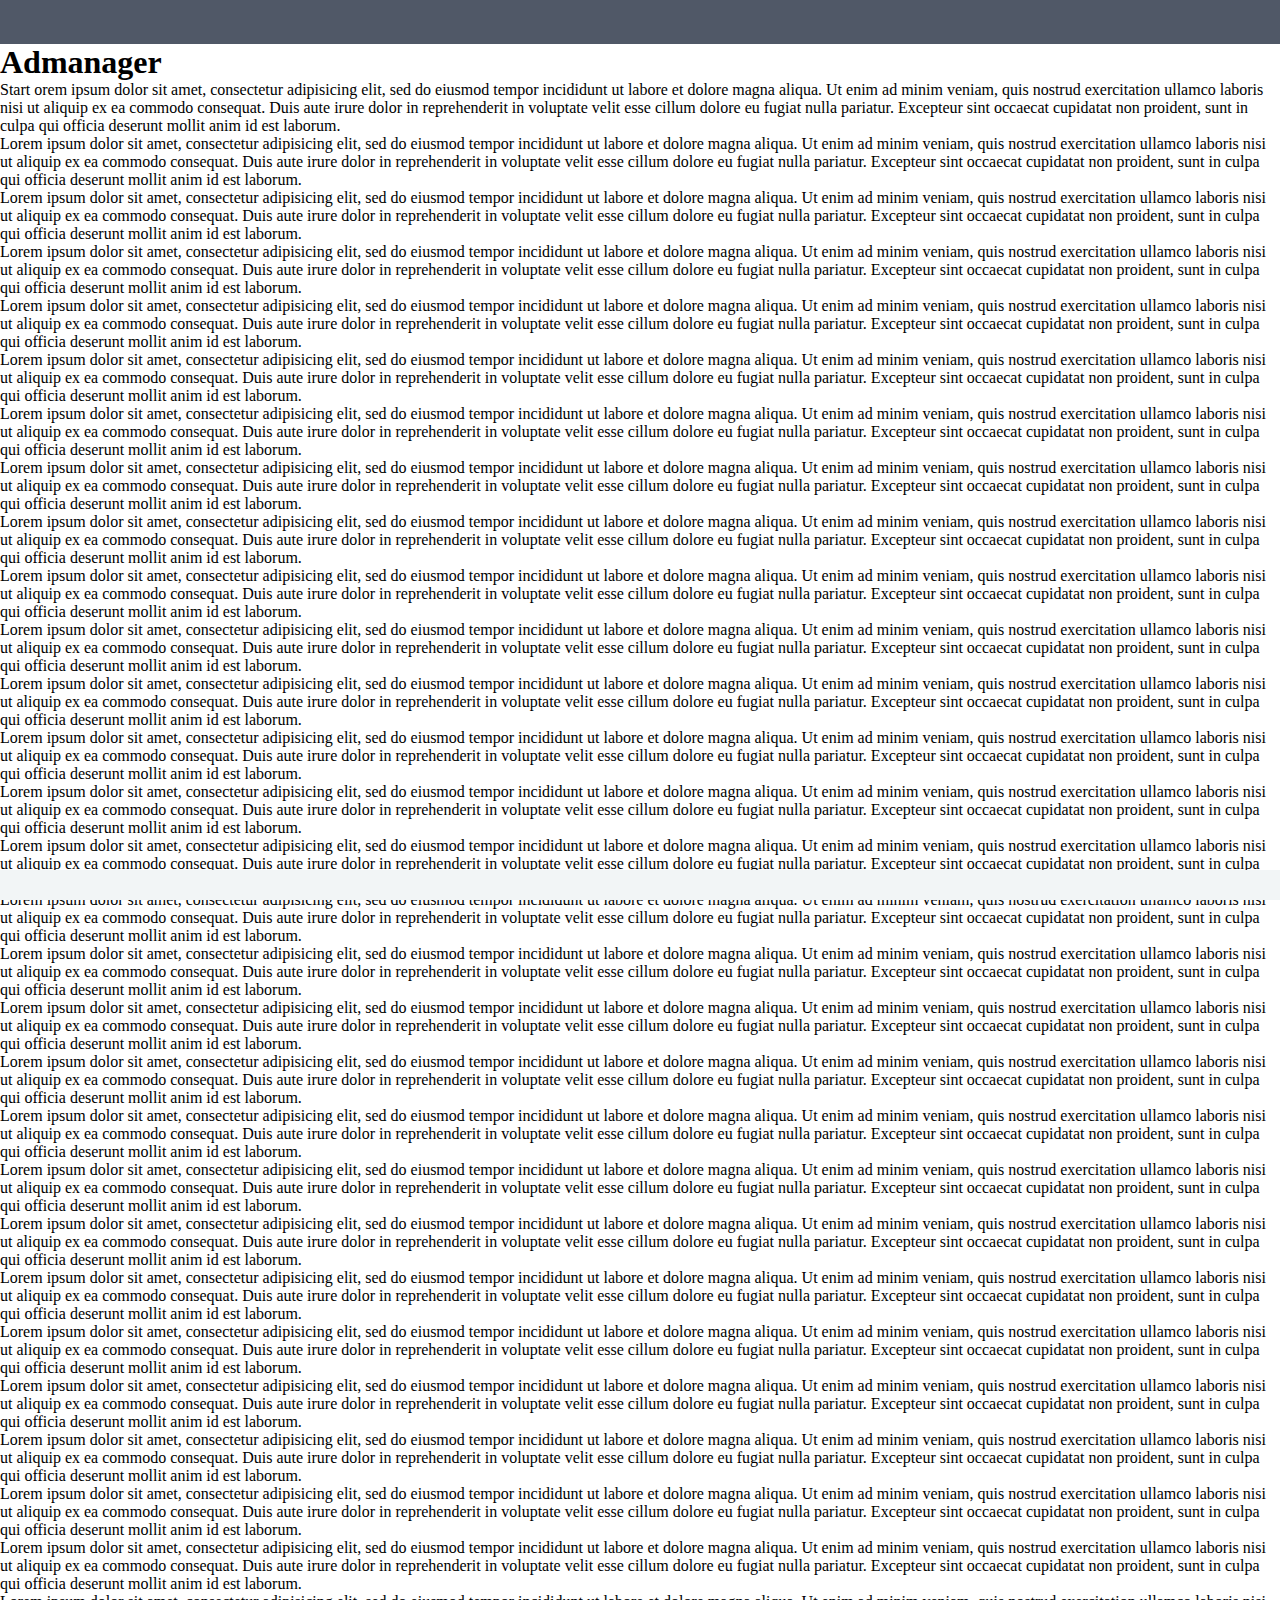
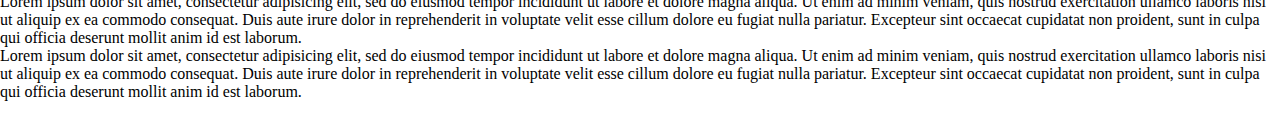
==== commit a51f6ad8: "Update index.html" ====
--- a/index.html
+++ b/index.html
@@ -16,7 +16,7 @@
     </div>
   </div>
 
-  <h1>Admanager</h1>
+  
 
   <div class="header-block">
 
@@ -25,7 +25,7 @@
 
 
       
-     
+          <h1>Admanager</h1>
 
           <p>Start orem ipsum dolor sit amet, consectetur adipisicing elit, sed do eiusmod tempor incididunt ut labore et dolore magna aliqua. Ut enim ad minim veniam, quis nostrud exercitation ullamco laboris nisi ut aliquip ex ea commodo consequat. Duis aute irure dolor in reprehenderit in voluptate velit esse cillum dolore eu fugiat nulla pariatur. Excepteur sint occaecat cupidatat non proident, sunt in culpa qui officia deserunt mollit anim id est laborum.</p>
           <p>Lorem ipsum dolor sit amet, consectetur adipisicing elit, sed do eiusmod tempor incididunt ut labore et dolore magna aliqua. Ut enim ad minim veniam, quis nostrud exercitation ullamco laboris nisi ut aliquip ex ea commodo consequat. Duis aute irure dolor in reprehenderit in voluptate velit esse cillum dolore eu fugiat nulla pariatur. Excepteur sint occaecat cupidatat non proident, sunt in culpa qui officia deserunt mollit anim id est laborum.</p>
